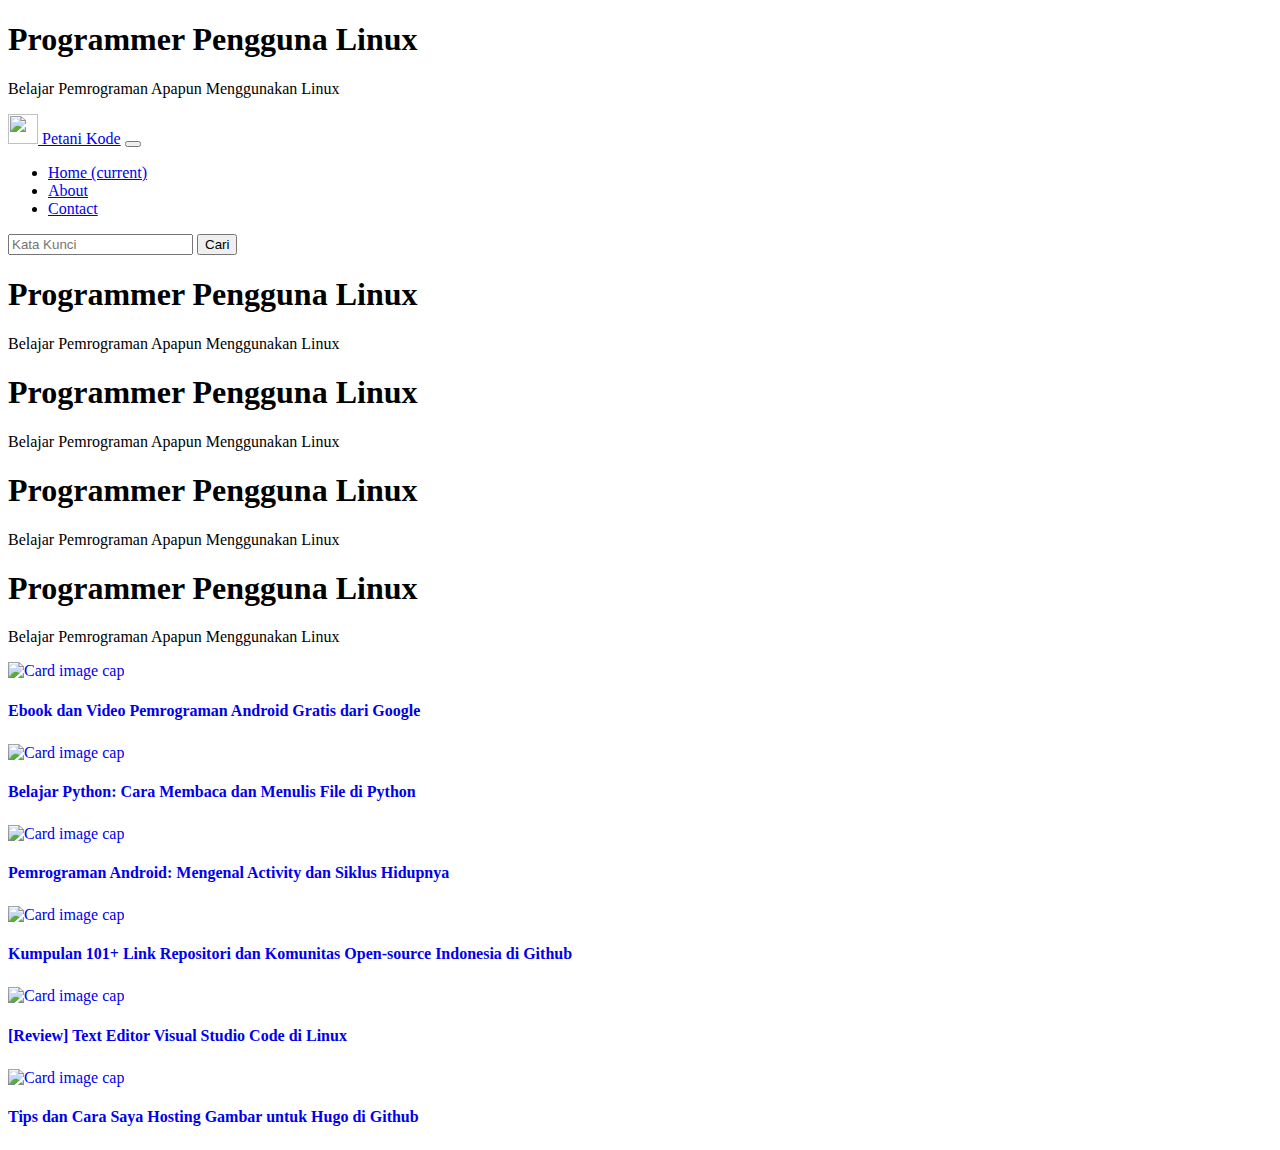
==== index.html @ a0b1cb98 "index1" ====
<!DOCTYPE html>
<html lang="en">
  <head>
    <!-- Required meta tags -->
    <meta charset="utf-8">
    <meta name="viewport" content="width=device-width, initial-scale=1, shrink-to-fit=no">

    <!-- Bootstrap CSS -->
    <link rel="stylesheet" href="https://maxcdn.bootstrapcdn.com/bootstrap/4.0.0-beta/css/bootstrap.min.css" integrity="sha384-/Y6pD6FV/Vv2HJnA6t+vslU6fwYXjCFtcEpHbNJ0lyAFsXTsjBbfaDjzALeQsN6M" crossorigin="anonymous">
    <!-- My Custom CSS  -->
<link rel="stylesheet" href="css/petanikode.css">
  </head>
  <body>

    <!-- Optional JavaScript -->
    <!-- jQuery first, then Popper.js, then Bootstrap JS -->
    <script src="https://code.jquery.com/jquery-3.2.1.slim.min.js" integrity="sha384-KJ3o2DKtIkvYIK3UENzmM7KCkRr/rE9/Qpg6aAZGJwFDMVNA/GpGFF93hXpG5KkN" crossorigin="anonymous"></script>
    <script src="https://cdnjs.cloudflare.com/ajax/libs/popper.js/1.11.0/umd/popper.min.js" integrity="sha384-b/U6ypiBEHpOf/4+1nzFpr53nxSS+GLCkfwBdFNTxtclqqenISfwAzpKaMNFNmj4" crossorigin="anonymous"></script>
    <script src="https://maxcdn.bootstrapcdn.com/bootstrap/4.0.0-beta/js/bootstrap.min.js" integrity="sha384-h0AbiXch4ZDo7tp9hKZ4TsHbi047NrKGLO3SEJAg45jXxnGIfYzk4Si90RDIqNm1" crossorigin="anonymous"></script>
  <!--  -->

<header>
    <div class="jumbotron jumbotron-fluid">
        <div class="container">
            <div class="row">
                <div class="col">
                    <h1>Programmer Pengguna Linux</h1>
                    <p class="lead">Belajar Pemrograman Apapun Menggunakan Linux</p>
                </div>
            </div>
        </div>
    </div>
</header>

<!--  -->
<nav class="navbar navbar-expand-lg navbar-light bg-warning">
   <div class="container">
        
        <a class="navbar-brand" href="index.html"><img src="https://getbootstrap.com/assets/brand/bootstrap-solid.svg" width="30" height="30" class="d-inline-block align-top rounded-circle"
            alt=""> Petani Kode</a>
        <button class="navbar-toggler" type="button" data-toggle="collapse" data-target="#navbarSupportedContent" aria-controls="navbarSupportedContent"
            aria-expanded="false" aria-label="Toggle navigation">
        <span class="navbar-toggler-icon"></span>
        </button>

        <div class="collapse navbar-collapse" id="navbarSupportedContent">
            <ul class="navbar-nav mr-auto">
                <li class="nav-item active">
                    <a class="nav-link" href="index.html">Home <span class="sr-only">(current)</span></a>
                </li>
                <li class="nav-item">
                    <a class="nav-link" href="about.html">About</a>
                </li>
                <li class="nav-item">
                    <a class="nav-link" href="contact.html">Contact</a>
                </li>
            </ul>
            <form class="form-inline my-2 my-lg-0">
                <input class="form-control mr-sm-2" type="text" placeholder="Kata Kunci" aria-label="Search">
                <button class="btn btn-outline-success my-2 my-sm-0" type="submit">Cari</button>
            </form>
        </div>
    </div>
</nav>
<!--  -->
<div class="container">
    <div class="row">
        <div class="col">
            <h1>Programmer Pengguna Linux</h1>
            <p class="lead">Belajar Pemrograman Apapun Menggunakan Linux</p>
        </div>
    </div>
</div>


<div class="container">
    <div class="row">
        <!-- kolom 1 -->
        <div class="col">
            <h1>Programmer Pengguna Linux</h1>
            <p class="lead">Belajar Pemrograman Apapun Menggunakan Linux</p>
        </div>
        <!-- kolom 2 -->
        <div class="col">
            <h1>Programmer Pengguna Linux</h1>
            <p class="lead">Belajar Pemrograman Apapun Menggunakan Linux</p>
        </div>
        <!-- kolom 3 -->
         <div class="col">
            <h1>Programmer Pengguna Linux</h1>
            <p class="lead">Belajar Pemrograman Apapun Menggunakan Linux</p>
        </div>
    </div>
</div>

<!--  -->


<article class="card-post">
        <div class="container">
            <div class="row">
                <div class="col">

                    <div class="card-post card-deck">
                        <div class="card">
                            <a class="card-post-link" href="https://www.petanikode.com/ebook-android/">
                            <img class="card-img-top" src="https://www.petanikode.com/img/android/ebook/ebook-android.png" alt="Card image cap">
                            <div class="card-body">
                                <h4 class="card-title">Ebook dan Video Pemrograman Android Gratis dari Google</h4>
                            </div>
                            </a>
                        </div>

                        <div class="card">
                            <a class="card-post-link" href="https://www.petanikode.com/python-file/">
                            <img class="card-img-top" src="https://www.petanikode.com/img/python/python.png" alt="Card image cap">
                            <div class="card-body">
                                <h4 class="card-title">Belajar Python: Cara Membaca dan Menulis File di Python</h4>
                            </div>
                            </a>
                        </div>

                        <div class="card">
                            <a class="card-post-link" href="https://www.petanikode.com/android-activity/">
                            <img class="card-img-top" src="https://www.petanikode.com/img/android/android.png" alt="Card image cap">
                            <div class="card-body">
                                <h4 class="card-title">Pemrograman Android: Mengenal Activity dan Siklus Hidupnya</h4>
                            </div>
                            </a>
                        </div>
                    </div>

                    <div class="w-100"></div>

                    <div class="card-post card-deck">
                        <div class="card">
                            <a class="card-post-link" href="https://www.petanikode.com/github-indonesia/">
                            <img class="card-img-top" src="https://www.petanikode.com/img/git/git-indonesia.png" alt="Card image cap">
                            <div class="card-body">
                                <h4 class="card-title">Kumpulan 101+ Link Repositori dan Komunitas Open-source Indonesia di Github</h4>
                            </div>
                            </a>
                        </div>

                        <div class="card">
                            <a class="card-post-link" href="https://www.petanikode.com/text-editor-vscode/">
                            <img class="card-img-top" src="https://www.petanikode.com/img/vscode/visual-studio-code.png" alt="Card image cap">
                            <div class="card-body">
                                <h4 class="card-title">[Review] Text Editor Visual Studio Code di Linux</h4>
                            </div>
                            </a>
                        </div>

                        <div class="card">
                            <a class="card-post-link" href="https://www.petanikode.com/hugo-hosting-gambar/">
                            <img class="card-img-top" src="https://www.petanikode.com/img/hugo/gambar/gambar-hugo.png" alt="Card image cap">
                            <div class="card-body">
                                <h4 class="card-title">Tips dan Cara Saya Hosting Gambar untuk Hugo di Github</h4>
                            </div>
                            </a>
                        </div>
                    </div>
                </div>

            </div>
        </div>
    </div>

</article>



<!--  -->

  </body>
</html>
---- css/petanikode.css ----
.bg-petanikode {
    background: #008080;
}

.card-post.card-deck .card {
    margin-bottom: 1.5em !important;
}

.card-post-link, .card-post-link:hover {
    text-decoration: none;
}

.widget {
    margin-bottom: 1.5em !important;
}
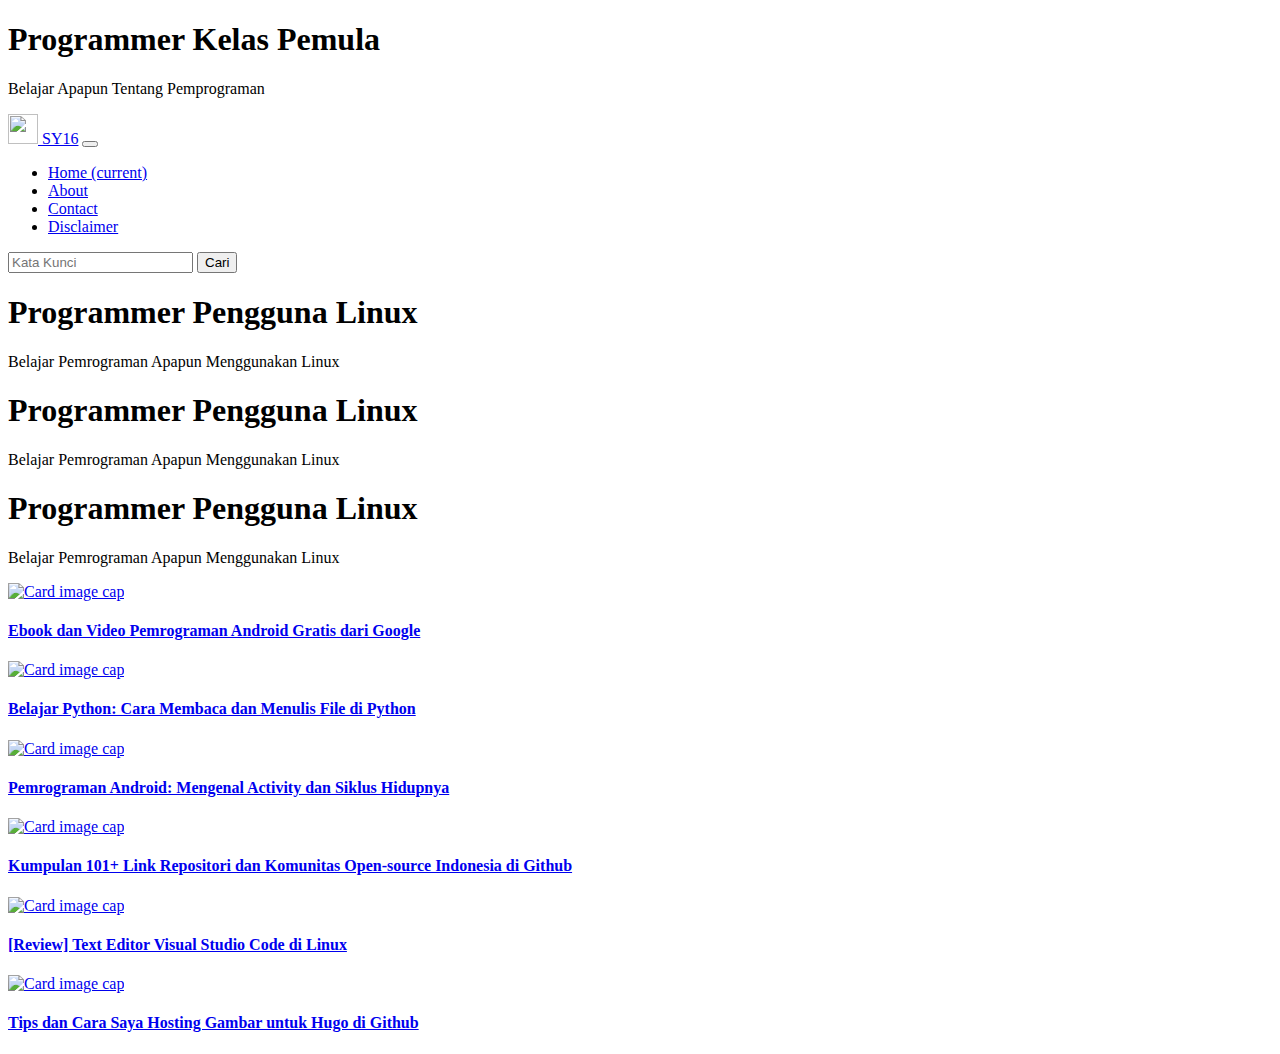
==== commit c226f828: "index2" ====
--- a/index.html
+++ b/index.html
@@ -8,7 +8,7 @@
     <!-- Bootstrap CSS -->
     <link rel="stylesheet" href="https://maxcdn.bootstrapcdn.com/bootstrap/4.0.0-beta/css/bootstrap.min.css" integrity="sha384-/Y6pD6FV/Vv2HJnA6t+vslU6fwYXjCFtcEpHbNJ0lyAFsXTsjBbfaDjzALeQsN6M" crossorigin="anonymous">
     <!-- My Custom CSS  -->
-<link rel="stylesheet" href="css/petanikode.css">
+<link rel="stylesheet" href="css/main.css">
   </head>
   <body>
 
@@ -24,54 +24,53 @@
         <div class="container">
             <div class="row">
                 <div class="col">
-                    <h1>Programmer Pengguna Linux</h1>
-                    <p class="lead">Belajar Pemrograman Apapun Menggunakan Linux</p>
+                    <h1>Programmer Kelas Pemula</h1>
+                    <p class="lead">Belajar Apapun Tentang Pemprograman</p>
                 </div>
             </div>
         </div>
+   
+
+
+<!--  -->
+        <nav class="navbar navbar-expand-lg navbar-light bg-success">
+        <div class="container">
+                
+                <a class="navbar-brand" href="index.html"><img src="https://getbootstrap.com/assets/brand/bootstrap-solid.svg" width="30" height="30" class="d-inline-block align-top rounded-circle"
+                    alt=""> SY16</a>
+                <button class="navbar-toggler" type="button" data-toggle="collapse" data-target="#navbarSupportedContent" aria-controls="navbarSupportedContent"
+                    aria-expanded="false" aria-label="Toggle navigation">
+                <span class="navbar-toggler-icon"></span>
+                </button>
+
+                <div class="collapse navbar-collapse" id="navbarSupportedContent">
+                    <ul class="navbar-nav mr-auto">
+                        <li class="nav-item active">
+                            <a class="nav-link" href="index.html">Home <span class="sr-only">(current)</span></a>
+                        </li>
+                        <li class="nav-item">
+                            <a class="nav-link" href="about.html">About</a>
+                        </li>
+                        <li class="nav-item">
+                            <a class="nav-link" href="contact.html">Contact</a>
+                        </li>
+                        <li class="nav-item">
+                            <a class="nav-link" href="#">Disclaimer</a>
+                        </li>
+                    </ul>
+                    <form class="form-inline my-2 my-lg-0">
+                        <input class="form-control mr-sm-2" type="text" placeholder="Kata Kunci" aria-label="Search">
+                        <button class="btn btn-outline-warning my-2 my-sm-0" type="submit">Cari</button>
+                    </form>
+                </div>
+            </div>
+        </nav>
+<!--  -->
+
+
     </div>
 </header>
-
 <!--  -->
-<nav class="navbar navbar-expand-lg navbar-light bg-warning">
-   <div class="container">
-        
-        <a class="navbar-brand" href="index.html"><img src="https://getbootstrap.com/assets/brand/bootstrap-solid.svg" width="30" height="30" class="d-inline-block align-top rounded-circle"
-            alt=""> Petani Kode</a>
-        <button class="navbar-toggler" type="button" data-toggle="collapse" data-target="#navbarSupportedContent" aria-controls="navbarSupportedContent"
-            aria-expanded="false" aria-label="Toggle navigation">
-        <span class="navbar-toggler-icon"></span>
-        </button>
-
-        <div class="collapse navbar-collapse" id="navbarSupportedContent">
-            <ul class="navbar-nav mr-auto">
-                <li class="nav-item active">
-                    <a class="nav-link" href="index.html">Home <span class="sr-only">(current)</span></a>
-                </li>
-                <li class="nav-item">
-                    <a class="nav-link" href="about.html">About</a>
-                </li>
-                <li class="nav-item">
-                    <a class="nav-link" href="contact.html">Contact</a>
-                </li>
-            </ul>
-            <form class="form-inline my-2 my-lg-0">
-                <input class="form-control mr-sm-2" type="text" placeholder="Kata Kunci" aria-label="Search">
-                <button class="btn btn-outline-success my-2 my-sm-0" type="submit">Cari</button>
-            </form>
-        </div>
-    </div>
-</nav>
-<!--  -->
-<div class="container">
-    <div class="row">
-        <div class="col">
-            <h1>Programmer Pengguna Linux</h1>
-            <p class="lead">Belajar Pemrograman Apapun Menggunakan Linux</p>
-        </div>
-    </div>
-</div>
-
 
 <div class="container">
     <div class="row">
